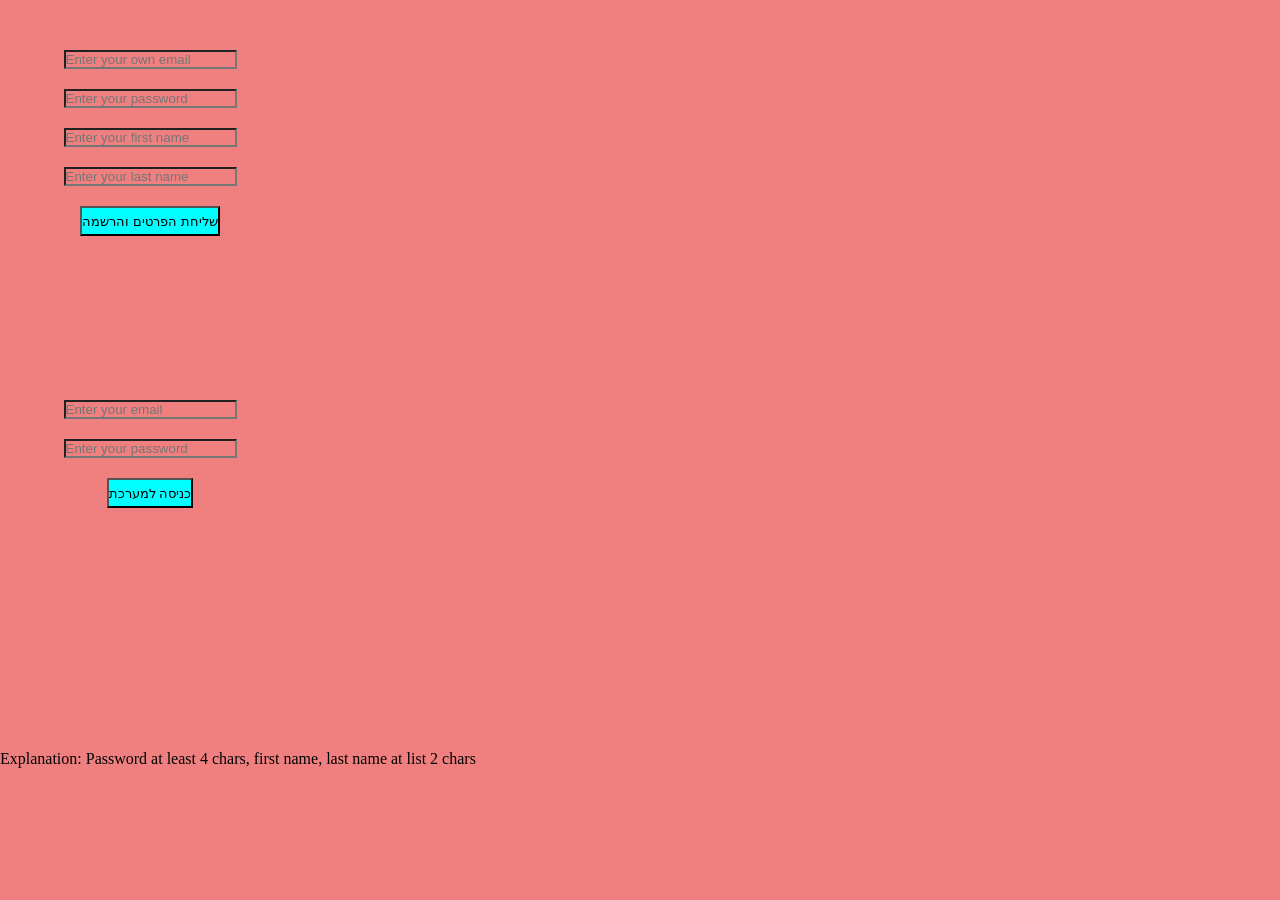
==== wwwroot/RegisterUser/index.html @ 071a4ef0 "Initial commit" ====
﻿<!DOCTYPE html>
<html>
<head>
    <meta charset="utf-8" />
    <script src="script.js" defer></script>
    <link rel="stylesheet" href="style.css">
    <title>Register</title>
</head>

<body>
    <div id="register">
        <input required id="email" placeholder="Enter your own email" type="email"  />
        <input required id="password" placeholder="Enter your password" type="password"/>
        <input required id="firstName" placeholder="Enter your first name" />
        <input required id="lastName" placeholder="Enter your last name" />
        <button required id="registerButton">שליחת הפרטים והרשמה</button>
    </div>
    <div id="login">
        <input required id="emailLogin" placeholder="Enter your email" type="email" />
        <input required id="passwordLogin" placeholder="Enter your password" type="password" />
        <button id="loginButton">כניסה למערכת</button>
    </div>

    <div id="explanation">Explanation:  Password at least 4 chars, first name, last name at list 2 chars</div>




</body>
</html>
---- wwwroot/RegisterUser/style.css ----
﻿*{
    margin:0;
    padding:0;
    box-sizing:border-box;
    background-color:lightcoral;
    max-height:100vh;
}
#register ,#login{
    margin:50px;
    height:300px;
    width:200px;
    gap:20px;

    display:flex;
    flex-direction:column;
    align-items:center
}
button{
    height:30px;
    background-color: aqua;
}
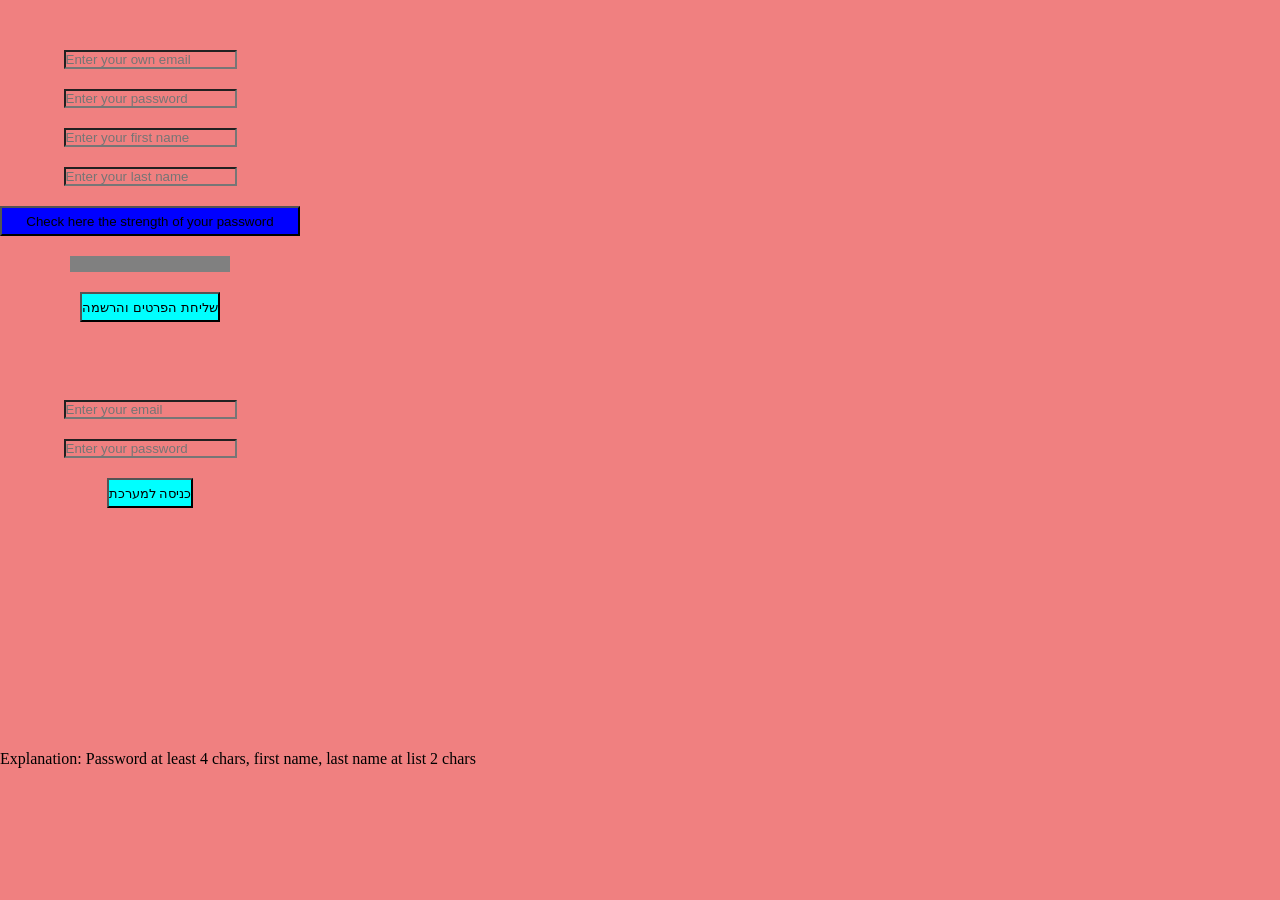
==== commit f74f339b: "הוספת בדיקת חוזק סיסמה ושימוש בסיפרייה Zxcvbn" ====
--- a/wwwroot/RegisterUser/index.html
+++ b/wwwroot/RegisterUser/index.html
@@ -9,12 +9,16 @@
 
 <body>
     <div id="register">
-        <input required id="email" placeholder="Enter your own email" type="email"  />
-        <input required id="password" placeholder="Enter your password" type="password"/>
+        <input required id="email" placeholder="Enter your own email" type="email" />
+        <input required id="password" placeholder="Enter your password" type="password" />
         <input required id="firstName" placeholder="Enter your first name" />
         <input required id="lastName" placeholder="Enter your last name" />
-        <button required id="registerButton">שליחת הפרטים והרשמה</button>
+        <button id="passwordStrength">Check here the strength of your password</button>
+        <progress id="file" value="0" max="4"></progress>
+        <button id="registerButton">שליחת הפרטים והרשמה</button>
+
     </div>
+
     <div id="login">
         <input required id="emailLogin" placeholder="Enter your email" type="email" />
         <input required id="passwordLogin" placeholder="Enter your password" type="password" />
--- a/wwwroot/RegisterUser/style.css
+++ b/wwwroot/RegisterUser/style.css
@@ -18,4 +18,8 @@
 button{
     height:30px;
     background-color: aqua;
+}
+#passwordStrength {
+    background-color: blue;
+    width:300px;
 }
